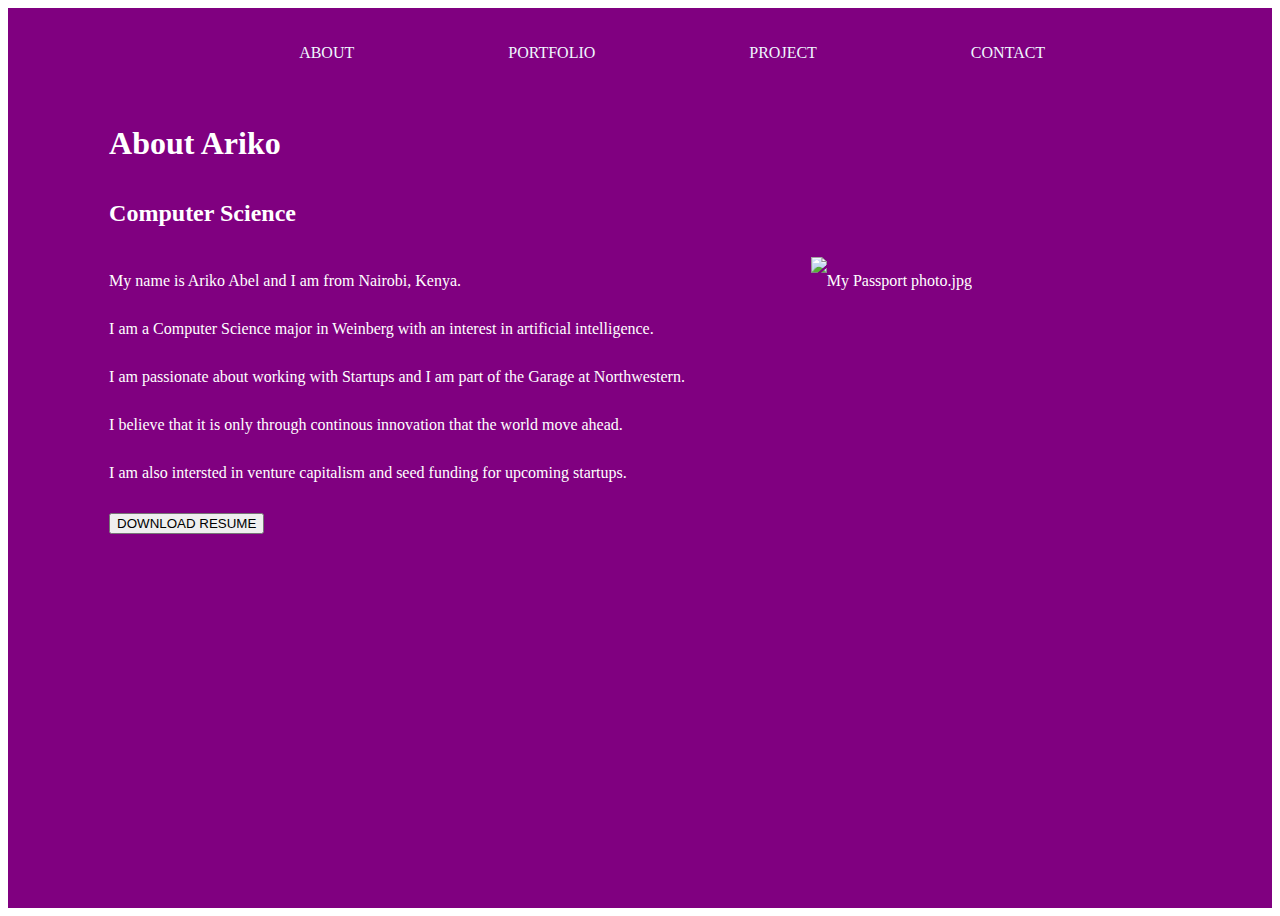
==== index.html @ 493dd22d "Add files via upload" ====
<!DOCTYPE html>
<html>
<head>
    <title>Personal Portfolio Website</title>
    <link rel="stylesheet" type="text/css" href="styles.css"/>
</head>
<body>
    <div class="container"> 
      
        <nav>
         
            <ul>
                
                <li><a href="index.html" >ABOUT</a></li>
                <li><a href="portfolio.html" >PORTFOLIO</a></li>
                <li><a href="projects.html" >PROJECT</a></li>
                <li><a href="contact.html" >CONTACT</a></li>
            </ul>
        </nav>
        <div class="description">
            
            
            <div class="text1">
                <h1>About Ariko</h1>
                    <h2> Computer Science </h2>
                <div class="picture">
                    <img src="images/mypicture.jpg" alt="My Passport photo.jpg" width="350" height="350">
                </div>
            <p>
                
                My name is Ariko Abel and I am from Nairobi, Kenya.<br>
                I am a Computer Science major in Weinberg with an interest in artificial intelligence. <br>
                I am passionate about working with Startups and I am part of the Garage at Northwestern. <br>
                I believe that it is only through continous innovation that the world move ahead.<br>
                I am also intersted in venture capitalism and seed funding for upcoming startups. 
                
            </p> 
        </div>
            <a href="Tech resume.pdf" ><button>DOWNLOAD RESUME</button></a>
            
       
               
        </div>
        
        
        
        
        </div>


</div>
</body>
</html>
---- styles.css ----
.picture{
    float: right;
    margin-right: 300px;

}


.container{
    
    position: relative;
    width: 100%;
    height: 100vh;
    background-color: purple;
    align-items: center;
    justify-content: center;
}

.cont{
    position: relative;
    width: 100%;
    height: 100vh;
    align-items: center;
    justify-content: center;
}

.text1{
    line-height: 300%;
    color: white;
}
nav{
   
    display: flex;
    width: 84%;
    margin: auto;
    padding: 20px 0;
    align-items: center;
    justify-content: space-between;
}
nav ul li{
    margin-left: 150px;
    display: inline-block;
    list-style: none;
    
}
nav ul li a{
    text-decoration: none;
    color:aliceblue
    
}

.description{
    margin-left:8%;
    margin-top: 0%;

}

.contact{
    position: relative;
    min-height: 100vh;
    display: flex;
    justify-content: center;
    align-items: center;
    flex-direction: column;
    background-color: purple;
}
.contact .content h1{
    font-weight: bold;
}

.inputbox{
    color: white;
}
   




.text{
    color: white;
}

.rectangle{
    position: absolute;
    left: 12%;
    top: 50%;
    transform: translate(-50%, -50%);
    width: 800px;
    height: 600px;
    background: black;
}
.wrapper{
    display:contents;
    grid-template-columns: 50% 50%;
}


.wrapper > div{
    background: #eee;
    padding: 1em;
}

.wrapper > div:nth-child(odd){
    background: #ddd;
}
#respond {
    margin-top: 40px;
  }
  
  #respond input[type='text'],
  #respond input[type='email'],
  #respond textarea {
    margin-bottom: 10px;
    display: block;
    width: 50%;
  
    border: 1px solid rgba(0, 0, 0, 0.1);
    -webkit-border-radius: 5px;
    -moz-border-radius: 5px;
    -o-border-radius: 5px;
    -ms-border-radius: 5px;
    -khtml-border-radius: 5px;
    border-radius: 5px;
  
    line-height: 1.4em;
  }
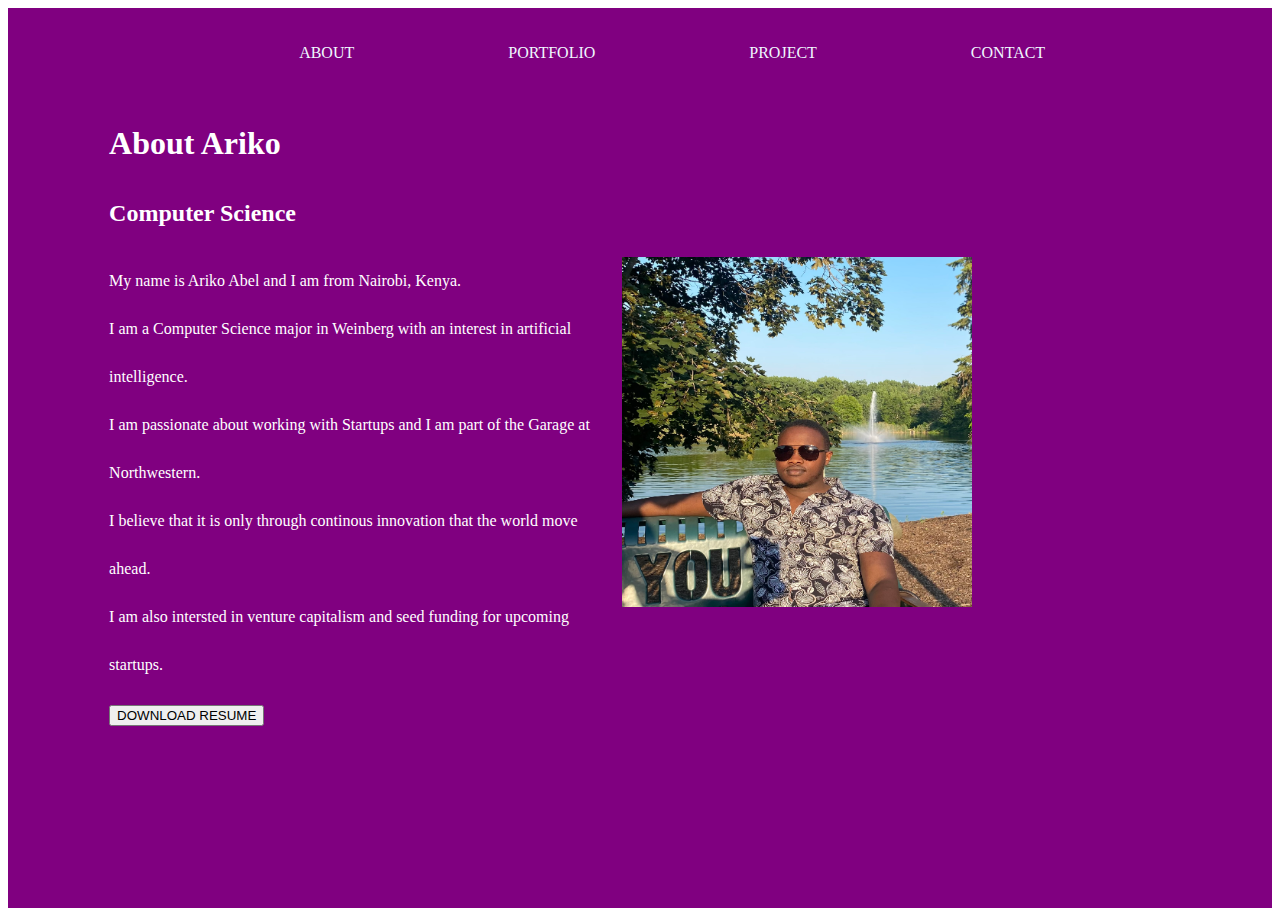
==== commit 0d11f46c: "Add files via upload" ====
--- a/index.html
+++ b/index.html
@@ -24,7 +24,7 @@
                 <h1>About Ariko</h1>
                     <h2> Computer Science </h2>
                 <div class="picture">
-                    <img src="images/mypicture.jpg" alt="My Passport photo.jpg" width="350" height="350">
+                    <img src="mypicture.jpg" alt="My Passport photo.jpg" width="350" height="350">
                 </div>
             <p>
                 
